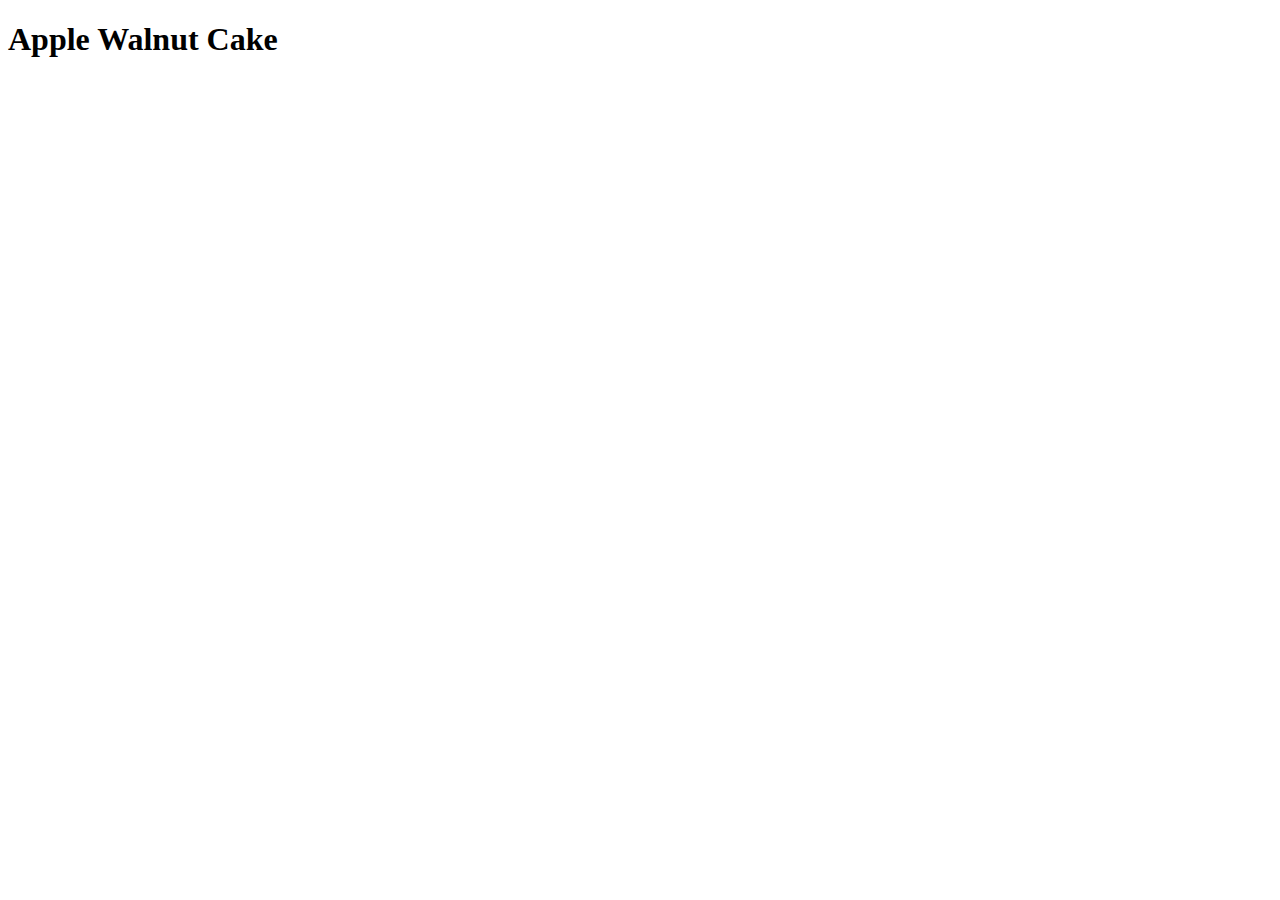
==== recipes/apple-walnut-cake.html @ f0b0dc03 "add main structure and booilerplate html for project" ====
<!DOCTYPE html>
<html lang="en">

<head>
  <meta charset="UTF-8">
  <meta http-equiv="X-UA-Compatible" content="IE=edge">
  <meta name="viewport" content="width=device-width, initial-scale=1.0">
  <title>Apple Walnut Cake</title>
</head>

<body>
  <h1>Apple Walnut Cake</h1>
</body>

</html>
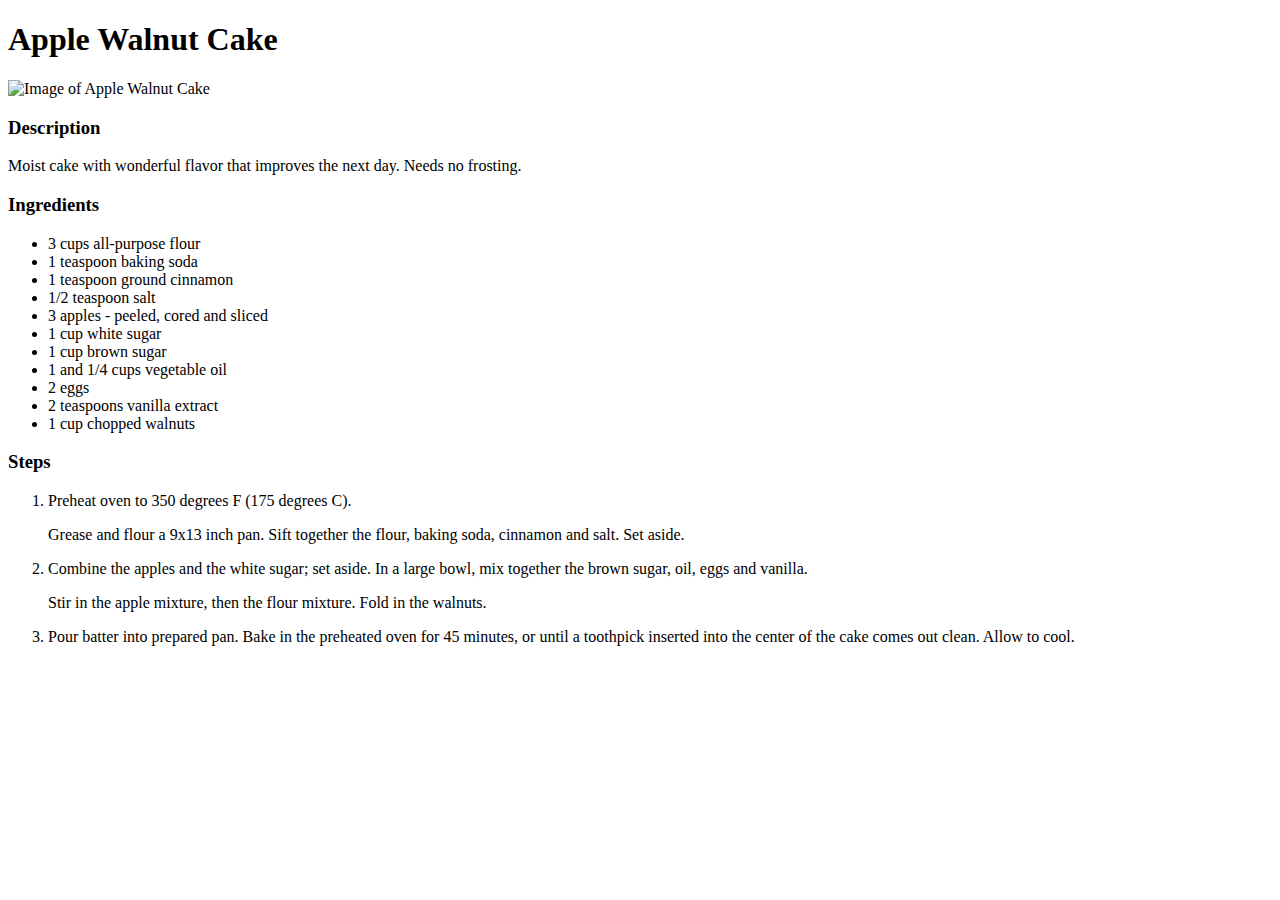
==== commit c15d502f: "add all necessary content for third recipe" ====
--- a/recipes/apple-walnut-cake.html
+++ b/recipes/apple-walnut-cake.html
@@ -10,6 +10,40 @@
 
 <body>
   <h1>Apple Walnut Cake</h1>
+  <img src="https://images.media-allrecipes.com/userphotos/5969064.jpg" alt="Image of Apple Walnut Cake" height="595"
+    width="398">
+  <h3>Description</h3>
+  <p>Moist cake with wonderful flavor that improves the next day. Needs no frosting.</p>
+  <h3>Ingredients</h3>
+  <ul>
+    <li>3 cups all-purpose flour</li>
+    <li>1 teaspoon baking soda</li>
+    <li>1 teaspoon ground cinnamon</li>
+    <li>1/2 teaspoon salt</li>
+    <li>3 apples - peeled, cored and sliced</li>
+    <li>1 cup white sugar</li>
+    <li>1 cup brown sugar</li>
+    <li>1 and 1/4 cups vegetable oil</li>
+    <li>2 eggs</li>
+    <li>2 teaspoons vanilla extract</li>
+    <li>1 cup chopped walnuts</li>
+  </ul>
+  <h3>Steps</h3>
+  <ol>
+    <li>
+      <p>Preheat oven to 350 degrees F (175 degrees C).</p>
+      <p>Grease and flour a 9x13 inch pan. Sift together the flour, baking soda, cinnamon and salt. Set aside.</p>
+    </li>
+    <li>
+      <p>Combine the apples and the white sugar; set aside. In a large bowl, mix together the brown sugar, oil, eggs and
+        vanilla.</p>
+      <p>Stir in the apple mixture, then the flour mixture. Fold in the walnuts.</p>
+    </li>
+    <li>
+      <p>Pour batter into prepared pan. Bake in the preheated oven for 45 minutes, or until a toothpick inserted into
+        the center of the cake comes out clean. Allow to cool.</p>
+    </li>
+  </ol>
 </body>
 
 </html>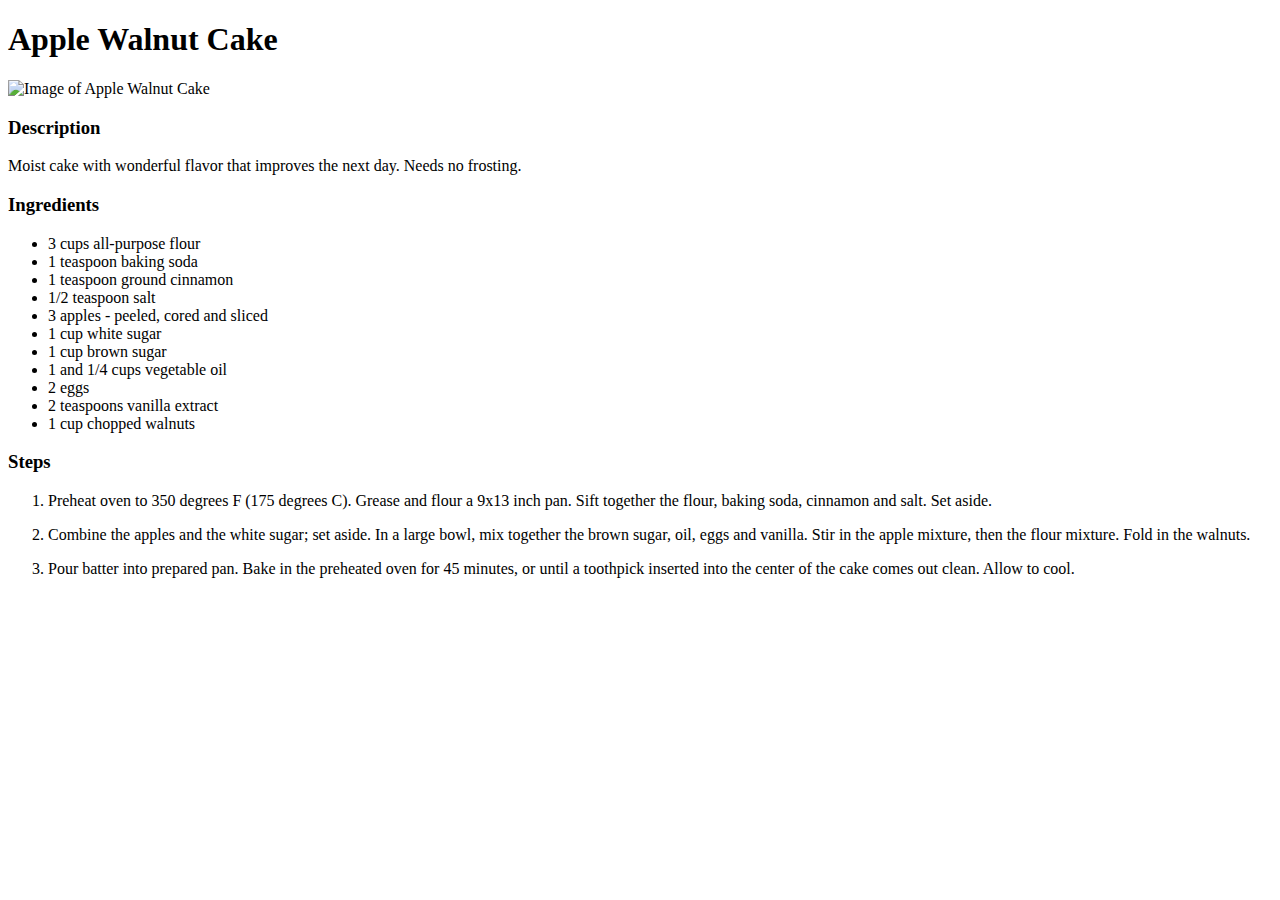
==== commit b2dd5639: "small image and paragraph adjustments" ====
--- a/recipes/apple-walnut-cake.html
+++ b/recipes/apple-walnut-cake.html
@@ -10,8 +10,8 @@
 
 <body>
   <h1>Apple Walnut Cake</h1>
-  <img src="https://images.media-allrecipes.com/userphotos/5969064.jpg" alt="Image of Apple Walnut Cake" height="595"
-    width="398">
+  <img src="https://images.media-allrecipes.com/userphotos/5969064.jpg" alt="Image of Apple Walnut Cake" height="398"
+    width="595">
   <h3>Description</h3>
   <p>Moist cake with wonderful flavor that improves the next day. Needs no frosting.</p>
   <h3>Ingredients</h3>
@@ -31,13 +31,12 @@
   <h3>Steps</h3>
   <ol>
     <li>
-      <p>Preheat oven to 350 degrees F (175 degrees C).</p>
-      <p>Grease and flour a 9x13 inch pan. Sift together the flour, baking soda, cinnamon and salt. Set aside.</p>
+      <p>Preheat oven to 350 degrees F (175 degrees C). Grease and flour a 9x13 inch pan. Sift together the flour,
+        baking soda, cinnamon and salt. Set aside.</p>
     </li>
     <li>
       <p>Combine the apples and the white sugar; set aside. In a large bowl, mix together the brown sugar, oil, eggs and
-        vanilla.</p>
-      <p>Stir in the apple mixture, then the flour mixture. Fold in the walnuts.</p>
+        vanilla. Stir in the apple mixture, then the flour mixture. Fold in the walnuts.</p>
     </li>
     <li>
       <p>Pour batter into prepared pan. Bake in the preheated oven for 45 minutes, or until a toothpick inserted into
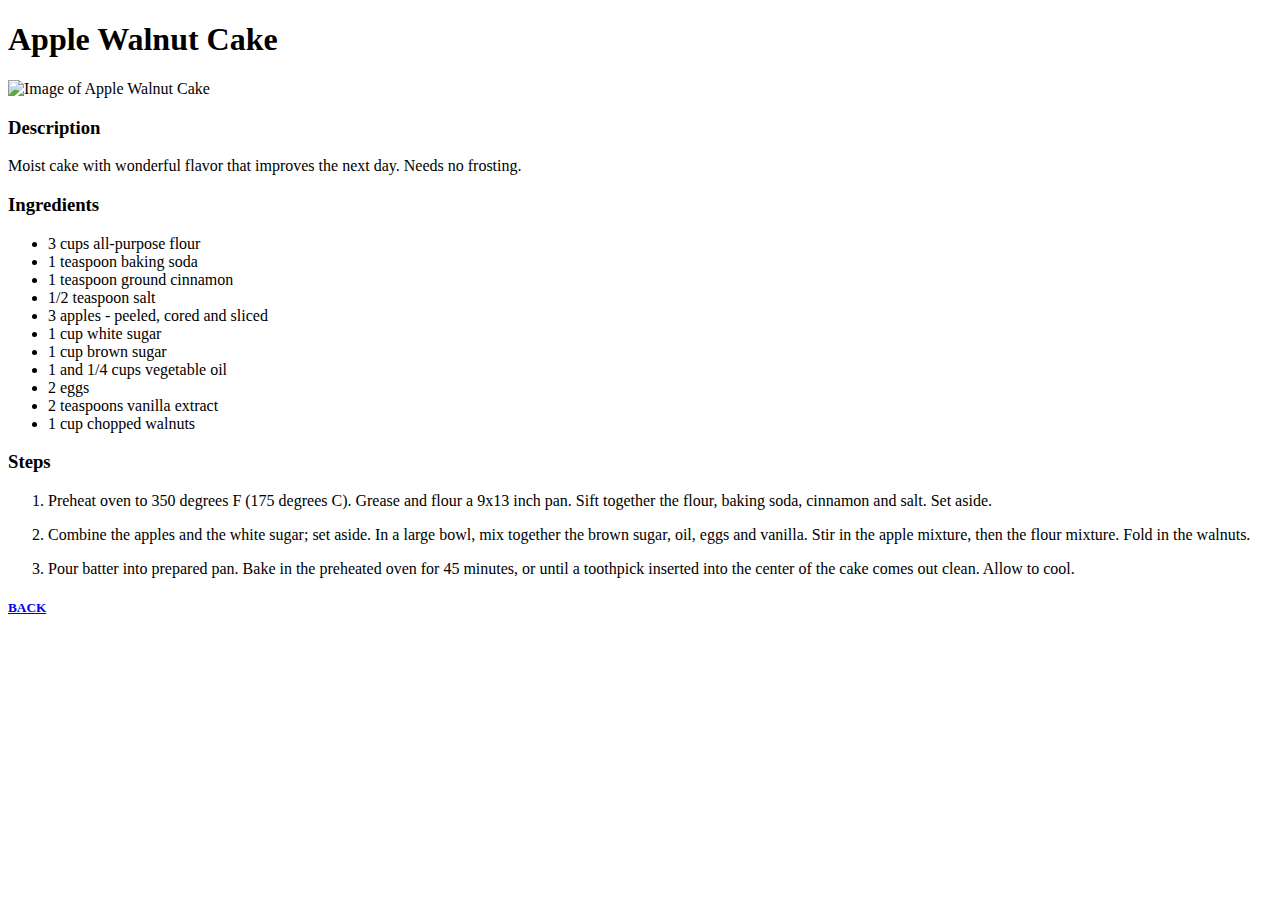
==== commit 9e2ec153: "add back to main page option on all 3 recipe pages" ====
--- a/recipes/apple-walnut-cake.html
+++ b/recipes/apple-walnut-cake.html
@@ -43,6 +43,7 @@
         the center of the cake comes out clean. Allow to cool.</p>
     </li>
   </ol>
+  <h5><a href="../index.html">BACK</a></h5>
 </body>
 
 </html>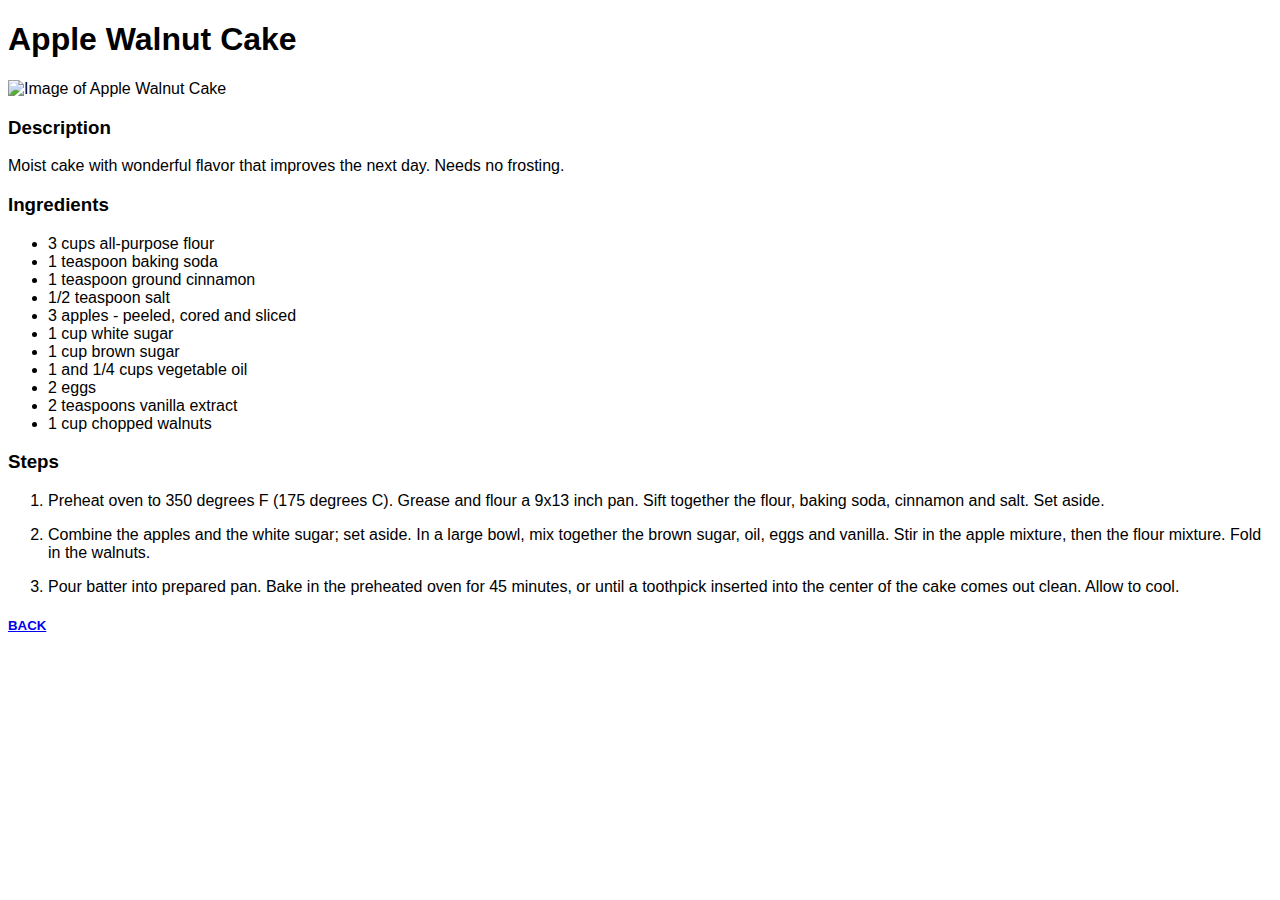
==== commit 09cf72f0: "add initial stylesheet and connect it to all pages" ====
--- a/recipes/apple-walnut-cake.html
+++ b/recipes/apple-walnut-cake.html
@@ -5,6 +5,7 @@
   <meta charset="UTF-8">
   <meta http-equiv="X-UA-Compatible" content="IE=edge">
   <meta name="viewport" content="width=device-width, initial-scale=1.0">
+  <link rel="stylesheet" href="../style.css">
   <title>Apple Walnut Cake</title>
 </head>
 
--- a/style.css
+++ b/style.css
@@ -0,0 +1,3 @@
+* {
+  font-family: Verdana, sans-serif;
+}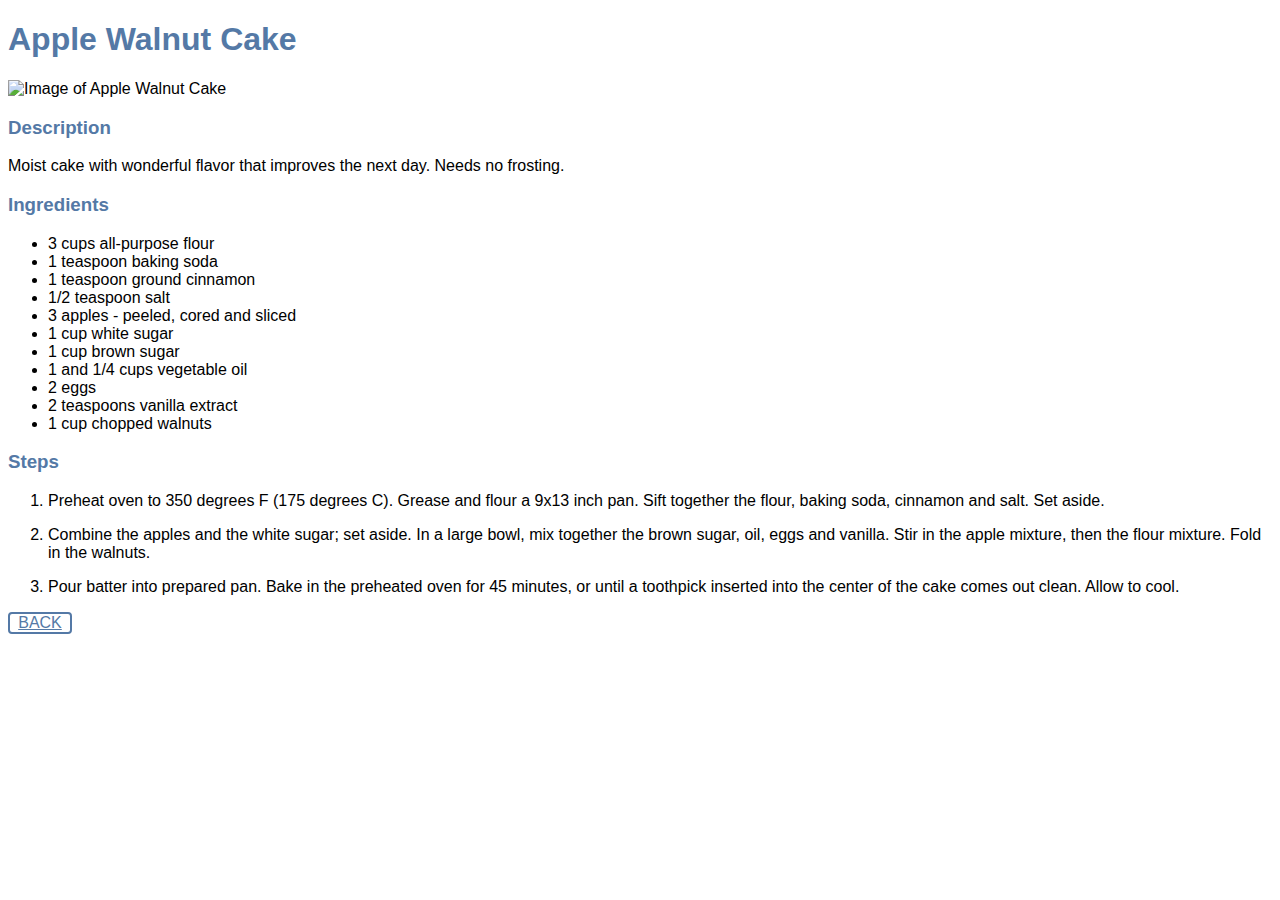
==== commit 5844ffa6: "adjustments to back button and some coloring" ====
--- a/recipes/apple-walnut-cake.html
+++ b/recipes/apple-walnut-cake.html
@@ -11,8 +11,8 @@
 
 <body>
   <h1>Apple Walnut Cake</h1>
-  <img src="https://images.media-allrecipes.com/userphotos/5969064.jpg" alt="Image of Apple Walnut Cake" height="398"
-    width="595">
+  <img class="recipe-img" src="https://images.media-allrecipes.com/userphotos/5969064.jpg"
+    alt="Image of Apple Walnut Cake">
   <h3>Description</h3>
   <p>Moist cake with wonderful flavor that improves the next day. Needs no frosting.</p>
   <h3>Ingredients</h3>
@@ -44,7 +44,7 @@
         the center of the cake comes out clean. Allow to cool.</p>
     </li>
   </ol>
-  <h5><a href="../index.html">BACK</a></h5>
+  <div class="button"><a href="../index.html">BACK</a></div>
 </body>
 
 </html>--- a/style.css
+++ b/style.css
@@ -1,3 +1,23 @@
 * {
   font-family: Verdana, sans-serif;
-}+}
+.recipe-img {
+  height: 300px;
+  width: auto;
+}
+h1,
+h3 {
+  color: #5479A6;
+}
+.button {
+  border: #5479A6 solid 2px;
+  border-radius: 4px;
+  width: 60px;
+  text-align: center;
+}
+.button a {
+  font-size: 16px;
+  color: #5479A6;
+}
+
+
